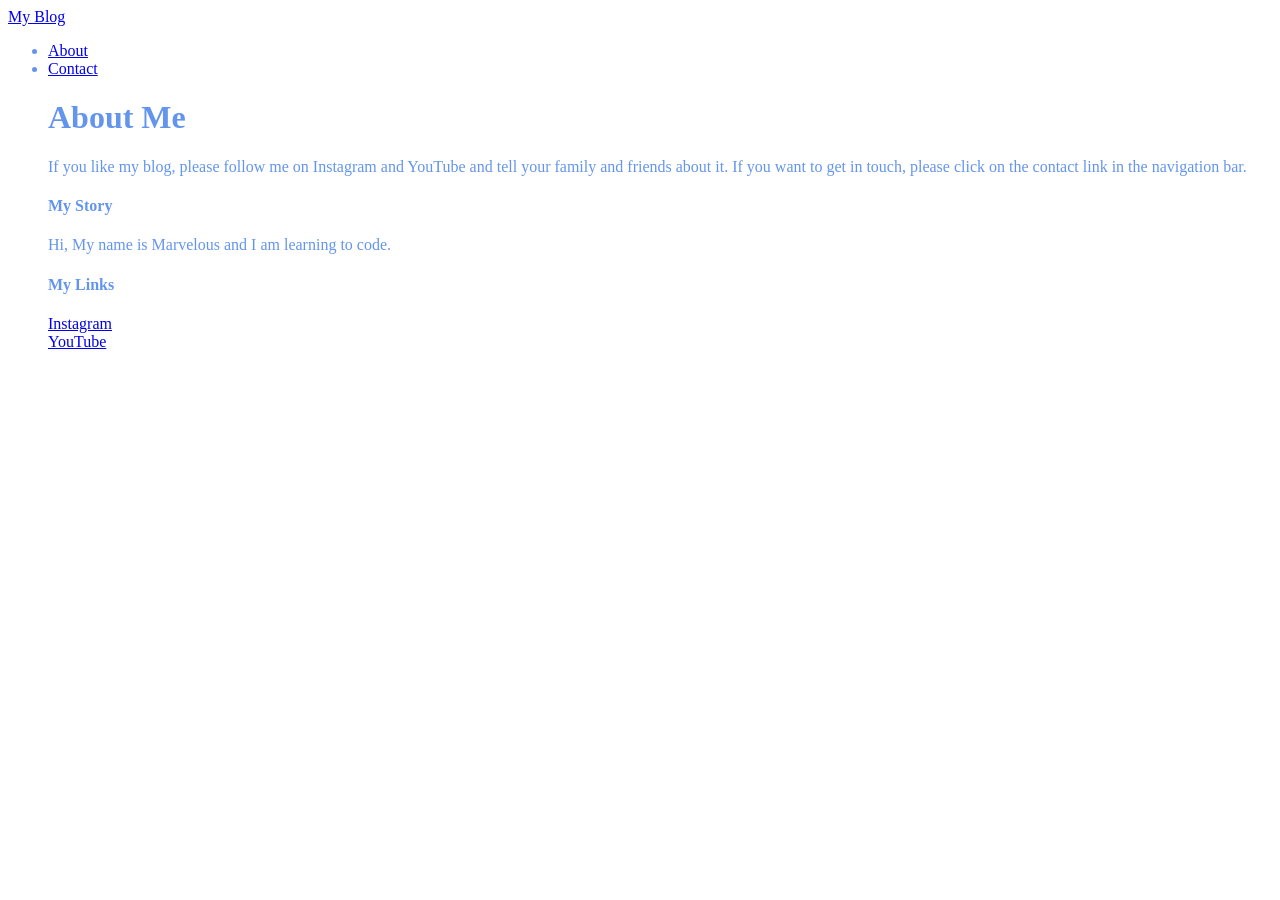
==== about.html @ 6a940e85 "Add files via upload" ====
<!DOCTYPE html>
<html>
<head>
  <title> My blog</title>
  <body style="color:CornflowerBlue;">
  <div id="header"></<div>
    <div class="container"></div>
    <a href="index.html"> My Blog</a>
    <ul>
      <li> <a href="about.html">About</a></li>
      <li><a href="mailto:ravenclawrockstar@gmail.com">Contact</a></li
        </ul>
    <div id="content"></div>
    <div class="About">
      <div class="About-author">
        <h1 class="About-title"> About Me</h1>
        <p style="font-family:verdana"> If you like my blog, please follow me on Instagram and YouTube and tell your family and friends about it.
          If you want to get in touch, please click on the contact link in the navigation bar.</p>

    <div class="container"></div>
  <div id="footer"></div>
  <div class="container"></div>
  <div class="column">
  <h4> My Story</h4>
  <p style="font-family:verdana"> Hi, My name is Marvelous and I am learning to code.</p></div>
  <div class="column">
    <h4>My Links</h4>
    <p>
      <a href="https://www.instagram.com/ravenclaw_playz10/">Instagram  </a>
      <br>
      <a href="https://www.youtube.com/channel/UCcgUUSCU4D2MVCbJNXwFE7A?view_as=subscriber">YouTube</a>
    </p>
  </body>
</head>
</html>
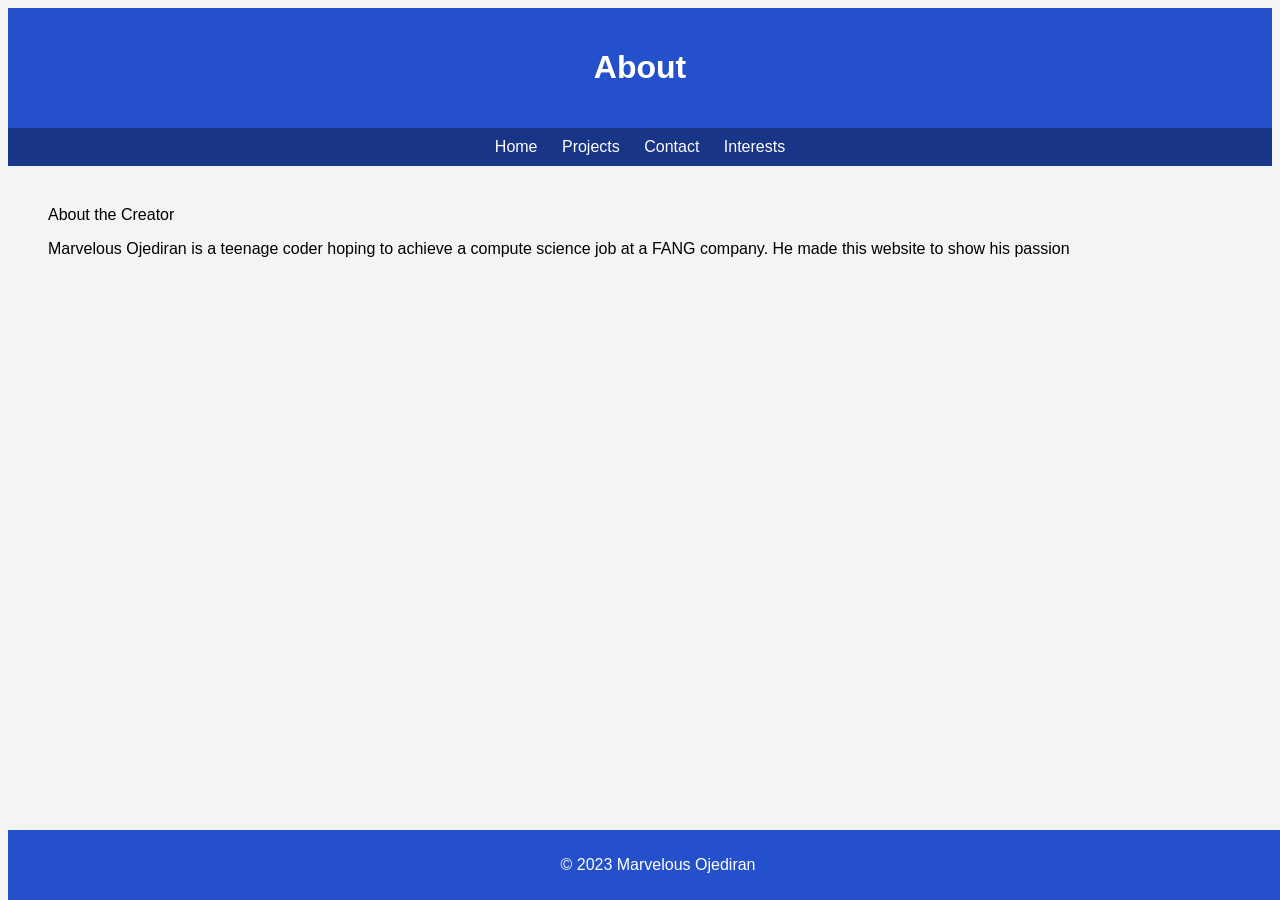
==== commit 1ffbd691: "Update about.html" ====
--- a/about.html
+++ b/about.html
@@ -1,35 +1,26 @@
 <!DOCTYPE html>
-<html>
+<html lang="en">
 <head>
-  <title> My blog</title>
-  <body style="color:CornflowerBlue;">
-  <div id="header"></<div>
-    <div class="container"></div>
-    <a href="index.html"> My Blog</a>
-    <ul>
-      <li> <a href="about.html">About</a></li>
-      <li><a href="mailto:ravenclawrockstar@gmail.com">Contact</a></li
-        </ul>
-    <div id="content"></div>
-    <div class="About">
-      <div class="About-author">
-        <h1 class="About-title"> About Me</h1>
-        <p style="font-family:verdana"> If you like my blog, please follow me on Instagram and YouTube and tell your family and friends about it.
-          If you want to get in touch, please click on the contact link in the navigation bar.</p>
-
-    <div class="container"></div>
-  <div id="footer"></div>
-  <div class="container"></div>
-  <div class="column">
-  <h4> My Story</h4>
-  <p style="font-family:verdana"> Hi, My name is Marvelous and I am learning to code.</p></div>
-  <div class="column">
-    <h4>My Links</h4>
-    <p>
-      <a href="https://www.instagram.com/ravenclaw_playz10/">Instagram  </a>
-      <br>
-      <a href="https://www.youtube.com/channel/UCcgUUSCU4D2MVCbJNXwFE7A?view_as=subscriber">YouTube</a>
-    </p>
-  </body>
+    <meta charset="UTF-8">
+    <title>About</title>
+         <link rel="stylesheet" type="text/css" href="stylesheet.css">
 </head>
-</html>
+<body>
+    <header>
+        <h1>About</h1>
+    </header>
+    <nav>
+        <a href=index.html>Home</a>
+        <a href=projects.html>Projects</a>
+        <a href=contact.html>Contact</a>
+        <a href = interests.html> Interests</a>
+    </nav>
+    <section id="home"
+        <h2>About the Creator</h2>
+        <p>Marvelous Ojediran is a teenage coder hoping to achieve a compute science job at a FANG company. He made this website to show his passion</p>
+    </section>
+    
+    <footer>
+        <p>&copy;  2023 Marvelous Ojediran</p>
+    </footer>
+</body>
--- a/stylesheet.css
+++ b/stylesheet.css
@@ -0,0 +1,35 @@
+body {
+            font-family: Arial, sans-serif;
+            background-color: #f4f4f4;
+            font-size:16px;
+        }
+        header {
+            background-color: #2550CB;
+            color: #fff;
+            padding: 20px;
+            text-align: center;
+        }
+        nav {
+            background-color: #183587;
+            color: #fff;
+            text-align: center;
+            padding: 10px;
+        }
+        nav a {
+            text-decoration: none;
+            color: #fff;
+            margin: 0 10px;
+        }
+        section {
+            padding: 20px;
+            margin: 20px;
+        }
+        footer {
+            background-color: #2550CB;
+            color: #fff;
+            text-align: center;
+            padding: 10px;
+            position: absolute;
+            bottom: 0;
+            width: 100%;
+        }
